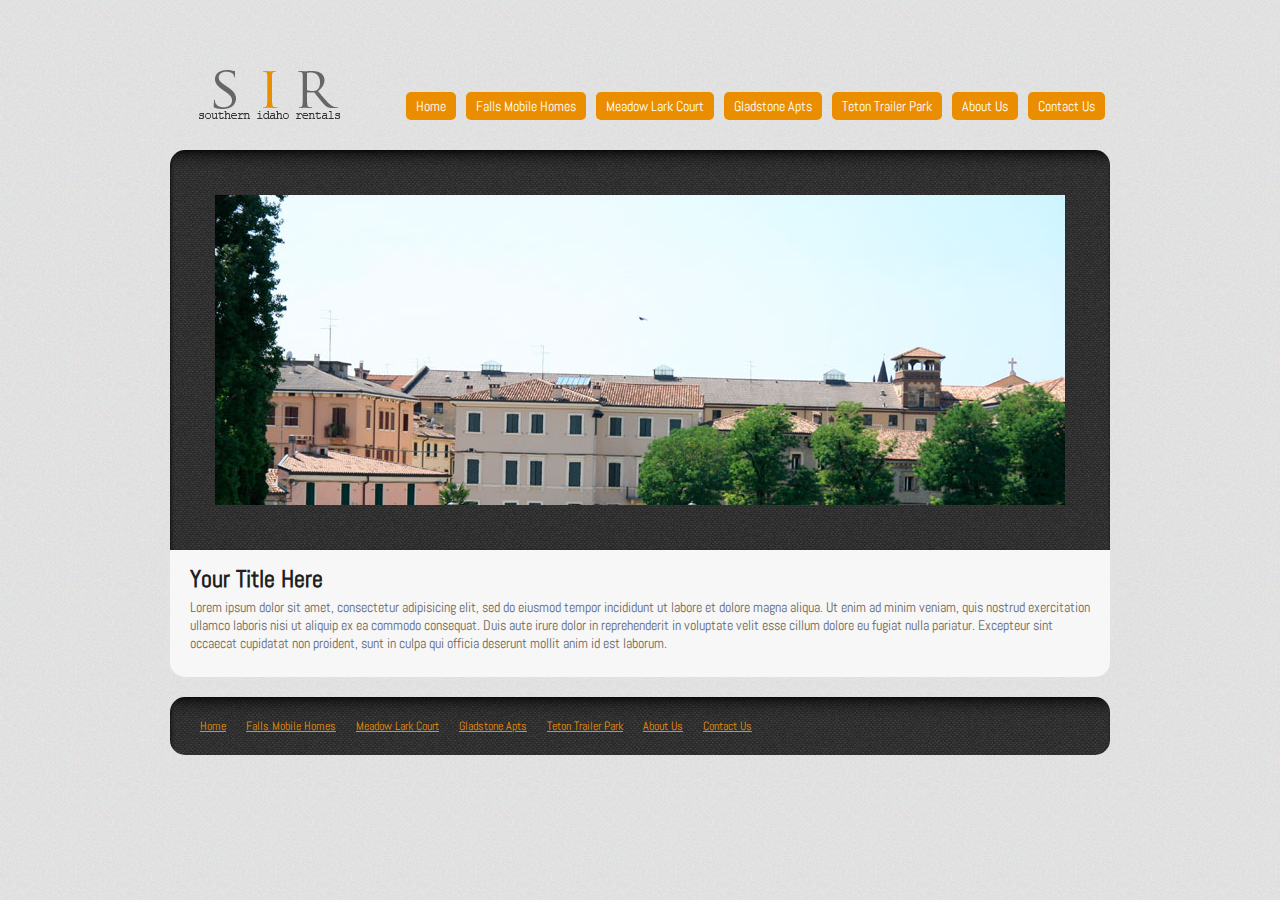
==== index.html @ 1f9b4ac9 "added site files" ====
<!DOCTYPE html>
<html>
<head>
<meta http-equiv="content-type" content="text/html; charset=UTF-8" />
<meta name="description" content=" " />
<meta name="keywords" content=" " />
    
<!-- TITLE -->
<title>Southern Idaho Rentals</title>

<!-- STYLESHEETS -->
<link rel="stylesheet" type="text/css" href="css/styles.css" />
<link rel='stylesheet' type='text/css' href='http://fonts.googleapis.com/css?family=Abel'>

<!-- JAVASCRIPTS -->
<script type="text/javascript" src="js/jquery-1.7.1.min.js"></script>
<script type="text/javascript" src="js/index.js"></script>

<!-- GOOGLE ANALYTICS -->
<script type="text/javascript">
  // <![CDATA[

  // ]]>
</script>
</head>
  
<body> 
  <div class="header">
    <h1 class="logo"><a href="index.html">Southern Idaho Rentals</a></h1>
    <ul>
      <li><a href="index.html">Home</a></li>
      <li><a href="rental01.html">Falls Mobile Homes</a></li>
      <li><a href="rental02.html">Meadow Lark Court</a></li>
      <li><a href="rental03.html">Gladstone Apts</a></li>
      <li><a href="rental04.html">Teton Trailer Park</a></li>
      <li><a href="about.html">About Us</a></li>
      <li><a href="contact.html">Contact Us</a></li>
    </ul>
  </div>

  <div class="content">
    <div class="banner">
      <img src="images/place01.jpg" alt="" />
    </div>
    <div class="home-text">
      <h1>Your Title Here</h1>
      <p>Lorem ipsum dolor sit amet, consectetur adipisicing elit, sed do eiusmod tempor incididunt ut labore et dolore magna aliqua. Ut enim ad minim veniam, quis nostrud exercitation ullamco laboris nisi ut aliquip ex ea commodo consequat. Duis aute irure dolor in reprehenderit in voluptate velit esse cillum dolore eu fugiat nulla pariatur. Excepteur sint occaecat cupidatat non proident, sunt in culpa qui officia deserunt mollit anim id est laborum.</p>
    </div>
  </div>

  <div class="footer">
    <ul>
      <li><a href="index.html">Home</a></li>
      <li><a href="rental01.html">Falls Mobile Homes</a></li>
      <li><a href="rental02.html">Meadow Lark Court</a></li>
      <li><a href="rental03.html">Gladstone Apts</a></li>
      <li><a href="rental04.html">Teton Trailer Park</a></li>
      <li><a href="about.html">About Us</a></li>
      <li><a href="contact.html">Contact Us</a></li>
    </ul>
  </div>

</body>
</html>
---- css/styles.css ----
/* GENERAL */
*                                   {margin:0; padding:0; background:none; outline:none; border:none;}
body                                {margin:0; padding:0; width:100%; font-family:'Abel', arial, sans; font-size:14px; color:#000; line-height:18px; background:url('../images/body.jpg') repeat 0 0;}
a                                   {color:#ea8e00; text-decoration:underline;}
a:hover                             {color:#feb52f; text-decoration:none;}
ul, ol                              {list-style-type:none;}
::selection                         {background-color:#FF0054; color:#000000;}
::moz-selection                     {background-color:#FF0054; color:#000000;}
::webkit-selection                  {background-color:#FF0054; color:#000000;}
.sprite                             {display:block; background:url("../images/sprite.png");}
.clear                              {clear:both;}
.button                             {margin:0; padding:5px 10px; color:#fff; font-size:12px; background:#ea8e00; text-decoration:none; -moz-border-radius:5px; border-radius:5px;}
.button:hover                       {color:#fff; background:#feb52f; text-decoration:none;}

/* HEADER */
.header                             {margin:0 auto; padding:0; width:940px; height:150px; position:relative;}
.header .logo                       {margin:0; padding:0; width:200px; height:50px; display:block; position:absolute; bottom:30px; left:0px;}
.header .logo a                     {margin:0; padding:0; width:200px; height:50px; display:block; text-indent:-9999px; background:url('../images/logo2.png') no-repeat 0 0;}
.header ul                          {margin:0; padding:0; overflow:hidden; position:absolute; bottom:30px; right:0px;}
.header ul li                       {margin:0 5px; padding:0; float:left;}
.header ul li a                     {margin:0; padding:5px 10px; display:block; color:#fff; font-size:14px; background:#ea8e00; text-decoration:none; -moz-border-radius:5px; border-radius:5px;} 
.header ul li a:hover               {background:#feb52f; text-decoration:none;}

/* CONTENT */
.content                            {margin:0 auto; padding:0 30px; width:940px;}
.content .banner                    {margin:0; padding:45px 0; width:940px; height:310px; background:url('../images/banner.jpg') no-repeat;  -moz-border-radius:15px 15px 0 0; border-radius:15px 15px 0 0;}
.content .banner img                {margin:0 auto; padding:0; width:850px; display:block;}
.content .home-text                 {margin:0; padding:20px; background:#f7f7f7; -moz-border-radius:0 0 15px 15px; border-radius:0 0 15px 15px; overflow:hidden;}
.content .home-text h1              {margin:0; padding:0 0 10px; color:#1f1f1f; font-size:24px;}
.content .home-text p               {margin:0; padding:0 0 5px; color:#666; font-size:14px;}
.content .home-text p span          {padding:0; width:80px; display:inline-block; color:#1f1f1f;}
.content .home-text span            {margin:0; padding:0 0 5px; color:#666; font-size:14px;}
.content .home-text iframe          {margin:0; padding:0; float:right;}
.content .home-text .button         {margin:10px 10px 0 0; display:inline-block;}
.content .home-text.top             { -moz-border-radius:15px; border-radius:15px;}

/* FOOTER */
.footer                             {margin:20px auto; padding:20px; width:900px; background:url('../images/banner.jpg') no-repeat; position:relative; -moz-border-radius:15px; border-radius:15px;}
.footer ul                          {margin:0; padding:0; overflow:hidden;}
.footer ul li                       {margin:0 5px; padding:0; float:left;}
.footer ul li a                     {margin:0; padding:0 5px; display:block; color:#ea8e00; font-size:12px; text-decoration:underline;} 
.footer ul li a:hover               {color:#feb52f; text-decoration:none;}
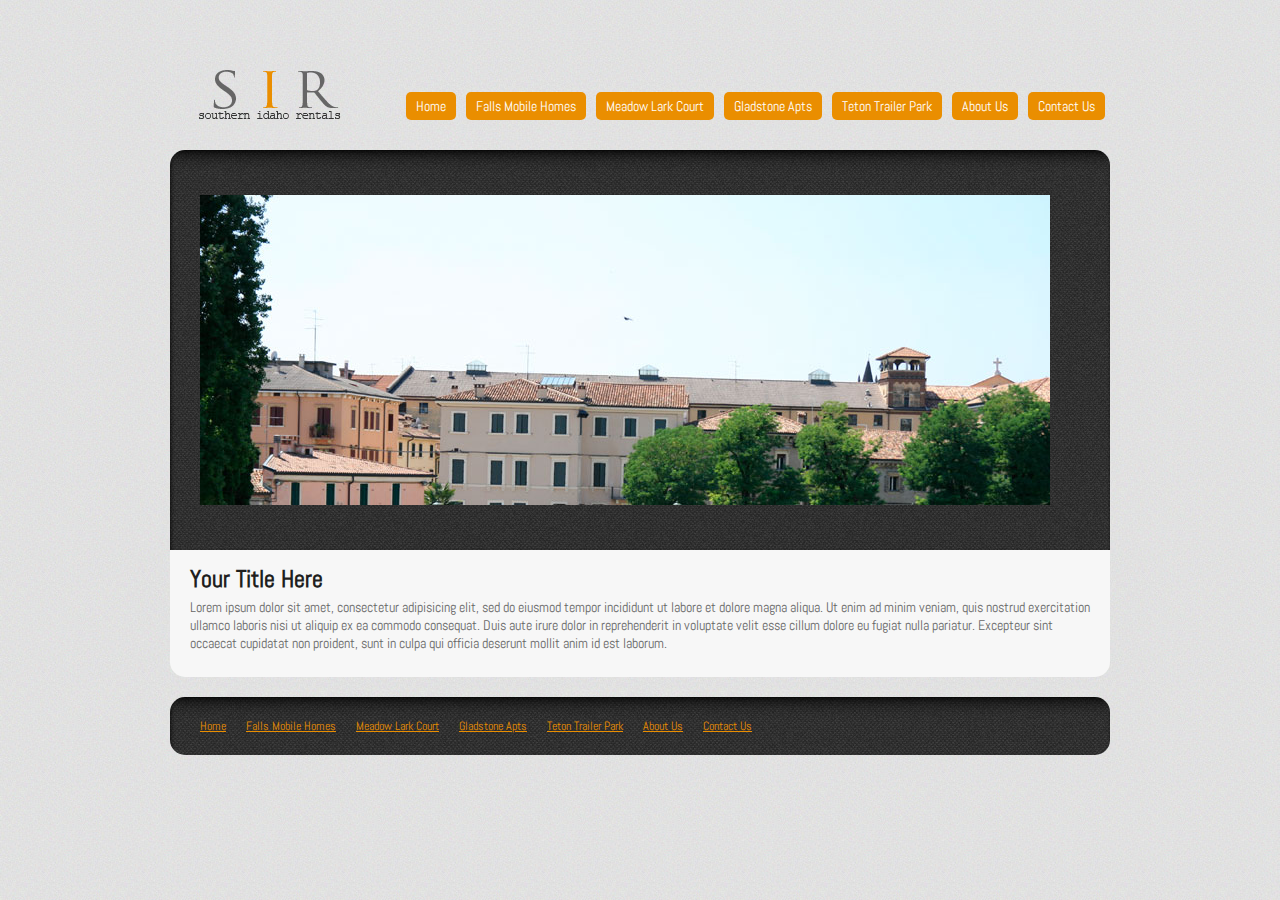
==== commit babefea1: "updated images" ====
--- a/index.html
+++ b/index.html
@@ -39,8 +39,11 @@
   </div>
 
   <div class="content">
-    <div class="banner">
-      <img src="images/place01.jpg" alt="" />
+    <div id="slideshow" class="banner">
+      <img src="images/place01.jpg" alt="" class="active" />
+      <img src="images/place02.jpg" alt="" />
+      <img src="images/place03.jpg" alt="" />
+      <img src="images/place04.jpg" alt="" />
     </div>
     <div class="home-text">
       <h1>Your Title Here</h1>
--- a/css/styles.css
+++ b/css/styles.css
@@ -21,6 +21,12 @@
 .header ul li a                     {margin:0; padding:5px 10px; display:block; color:#fff; font-size:14px; background:#ea8e00; text-decoration:none; -moz-border-radius:5px; border-radius:5px;} 
 .header ul li a:hover               {background:#feb52f; text-decoration:none;}
 
+/* SLIDESHOW */
+#slideshow                          {position:relative;}
+#slideshow img                      {position:absolute; top:45px; left:30px; z-index:8;}
+#slideshow img.active               {z-index:10;}
+#slideshow img.last-active          {z-index:9;}
+
 /* CONTENT */
 .content                            {margin:0 auto; padding:0 30px; width:940px;}
 .content .banner                    {margin:0; padding:45px 0; width:940px; height:310px; background:url('../images/banner.jpg') no-repeat;  -moz-border-radius:15px 15px 0 0; border-radius:15px 15px 0 0;}
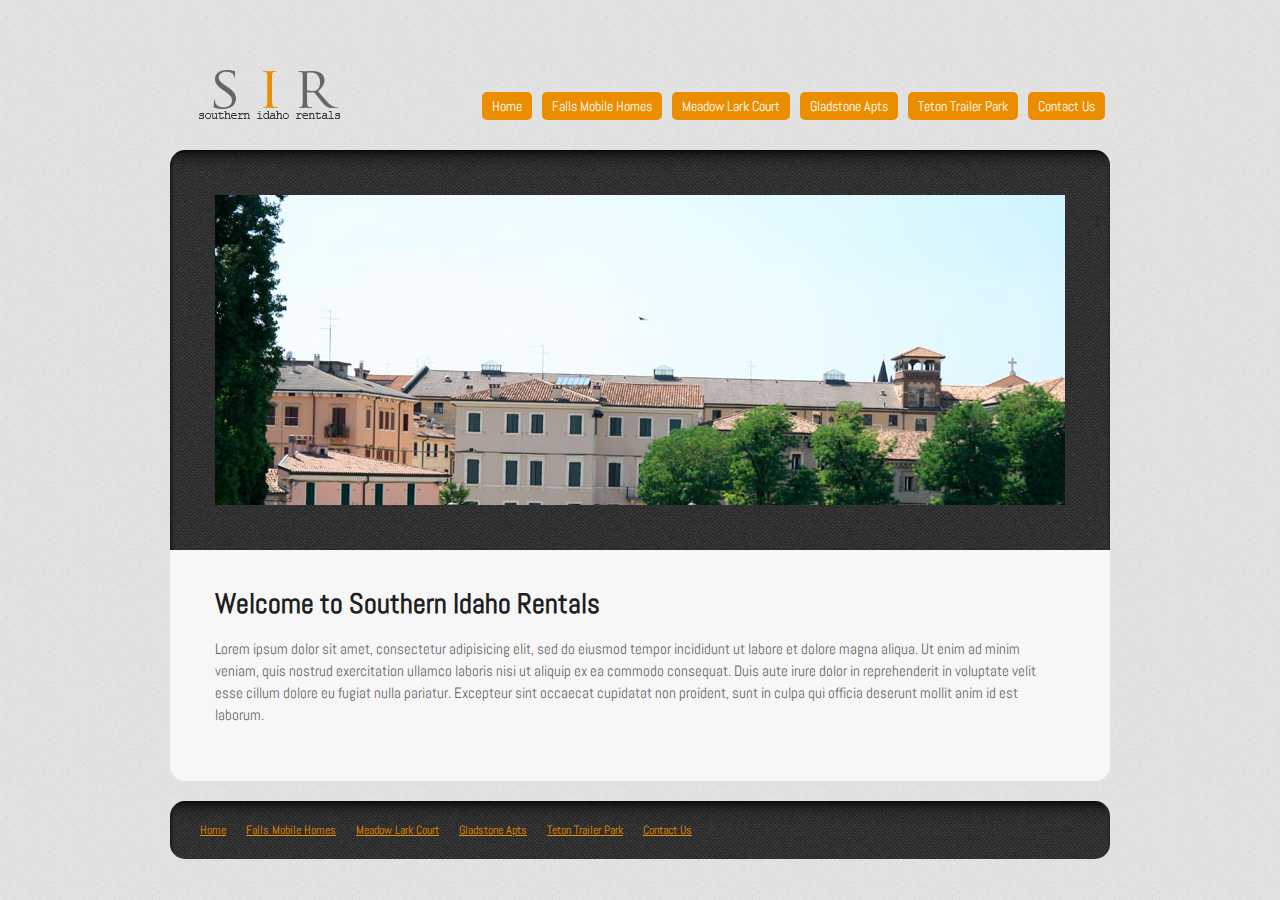
==== commit cb35b72c: "updated site files" ====
--- a/index.html
+++ b/index.html
@@ -33,7 +33,7 @@
       <li><a href="rental02.html">Meadow Lark Court</a></li>
       <li><a href="rental03.html">Gladstone Apts</a></li>
       <li><a href="rental04.html">Teton Trailer Park</a></li>
-      <li><a href="about.html">About Us</a></li>
+      <!-- <li><a href="about.html">About Us</a></li> -->
       <li><a href="contact.html">Contact Us</a></li>
     </ul>
   </div>
@@ -46,7 +46,7 @@
       <img src="images/place04.jpg" alt="" />
     </div>
     <div class="home-text">
-      <h1>Your Title Here</h1>
+      <h1>Welcome to Southern Idaho Rentals</h1>
       <p>Lorem ipsum dolor sit amet, consectetur adipisicing elit, sed do eiusmod tempor incididunt ut labore et dolore magna aliqua. Ut enim ad minim veniam, quis nostrud exercitation ullamco laboris nisi ut aliquip ex ea commodo consequat. Duis aute irure dolor in reprehenderit in voluptate velit esse cillum dolore eu fugiat nulla pariatur. Excepteur sint occaecat cupidatat non proident, sunt in culpa qui officia deserunt mollit anim id est laborum.</p>
     </div>
   </div>
@@ -58,7 +58,7 @@
       <li><a href="rental02.html">Meadow Lark Court</a></li>
       <li><a href="rental03.html">Gladstone Apts</a></li>
       <li><a href="rental04.html">Teton Trailer Park</a></li>
-      <li><a href="about.html">About Us</a></li>
+      <!-- <li><a href="about.html">About Us</a></li> -->
       <li><a href="contact.html">Contact Us</a></li>
     </ul>
   </div>
--- a/css/styles.css
+++ b/css/styles.css
@@ -9,7 +9,7 @@
 ::webkit-selection                  {background-color:#FF0054; color:#000000;}
 .sprite                             {display:block; background:url("../images/sprite.png");}
 .clear                              {clear:both;}
-.button                             {margin:0; padding:5px 10px; color:#fff; font-size:12px; background:#ea8e00; text-decoration:none; -moz-border-radius:5px; border-radius:5px;}
+.button                             {margin:0; padding:5px 10px; color:#fff; font-size:14px; background:#ea8e00; text-decoration:none; -moz-border-radius:5px; border-radius:5px;}
 .button:hover                       {color:#fff; background:#feb52f; text-decoration:none;}
 
 /* HEADER */
@@ -23,7 +23,7 @@
 
 /* SLIDESHOW */
 #slideshow                          {position:relative;}
-#slideshow img                      {position:absolute; top:45px; left:30px; z-index:8;}
+#slideshow img                      {position:absolute; top:45px; left:45px; z-index:8;}
 #slideshow img.active               {z-index:10;}
 #slideshow img.last-active          {z-index:9;}
 
@@ -31,14 +31,25 @@
 .content                            {margin:0 auto; padding:0 30px; width:940px;}
 .content .banner                    {margin:0; padding:45px 0; width:940px; height:310px; background:url('../images/banner.jpg') no-repeat;  -moz-border-radius:15px 15px 0 0; border-radius:15px 15px 0 0;}
 .content .banner img                {margin:0 auto; padding:0; width:850px; display:block;}
-.content .home-text                 {margin:0; padding:20px; background:#f7f7f7; -moz-border-radius:0 0 15px 15px; border-radius:0 0 15px 15px; overflow:hidden;}
-.content .home-text h1              {margin:0; padding:0 0 10px; color:#1f1f1f; font-size:24px;}
-.content .home-text p               {margin:0; padding:0 0 5px; color:#666; font-size:14px;}
-.content .home-text p span          {padding:0; width:80px; display:inline-block; color:#1f1f1f;}
+.content .home-text                 {margin:0; padding:45px; background:#f7f7f7; -moz-border-radius:0 0 15px 15px; border-radius:0 0 15px 15px; overflow:hidden;}
+.content .home-text h1              {margin:0; padding:0 0 15px; color:#1f1f1f; font-size:28px;}
+.content .home-text h2              {margin:0; padding:0 0 15px; color:#1f1f1f; font-size:25px; font-weight:normal;}
+.content .home-text h3              {margin:0; padding:0; color:#1f1f1f; font-size:20px; font-weight:normal;}
+.content .home-text p               {margin:0; padding:10px 0; color:#666; font-size:15px; line-height:22px;}
+.content .home-text p.bold          {padding:0 0 5px; color:#333; font-size:16px; line-height:18px;}
+.content .home-text p.small         {padding:10px 0 5px;font-size:14px; line-height:18px;}
+.content .home-text ul              {margin:0; padding:0 0 30px;}
+.content .home-text ul li           {margin:0; padding:0 0 5px; font-size:14px; color:#1f1f1f;}
+.content .home-text ul li span      {padding:0; width:80px; display:inline-block; color:#1f1f1f;}
+.content .home-text ul li span.large{width:130px;}
 .content .home-text span            {margin:0; padding:0 0 5px; color:#666; font-size:14px;}
-.content .home-text iframe          {margin:0; padding:0; float:right;}
-.content .home-text .button         {margin:10px 10px 0 0; display:inline-block;}
-.content .home-text.top             { -moz-border-radius:15px; border-radius:15px;}
+.content .home-text iframe          {margin:0 0 0 10px; padding:0; float:right;}
+.content .home-text img             {margin:0 0 0 10px; padding:0; float:right;}
+.content .home-text .button         {margin:10px 10px 30px 0; display:inline-block;}
+.content .home-text.top             {-moz-border-radius:15px; border-radius:15px;}
+.content .home-text .addy           {margin:0; padding:0 0 30px; width:415px; overflow:hidden;}
+.content .home-text .addy .left     {margin:0; padding:0; width:48%; float:left;}
+.content .home-text .addy .right    {margin:0; padding:0; width:48%; float:right;}
 
 /* FOOTER */
 .footer                             {margin:20px auto; padding:20px; width:900px; background:url('../images/banner.jpg') no-repeat; position:relative; -moz-border-radius:15px; border-radius:15px;}
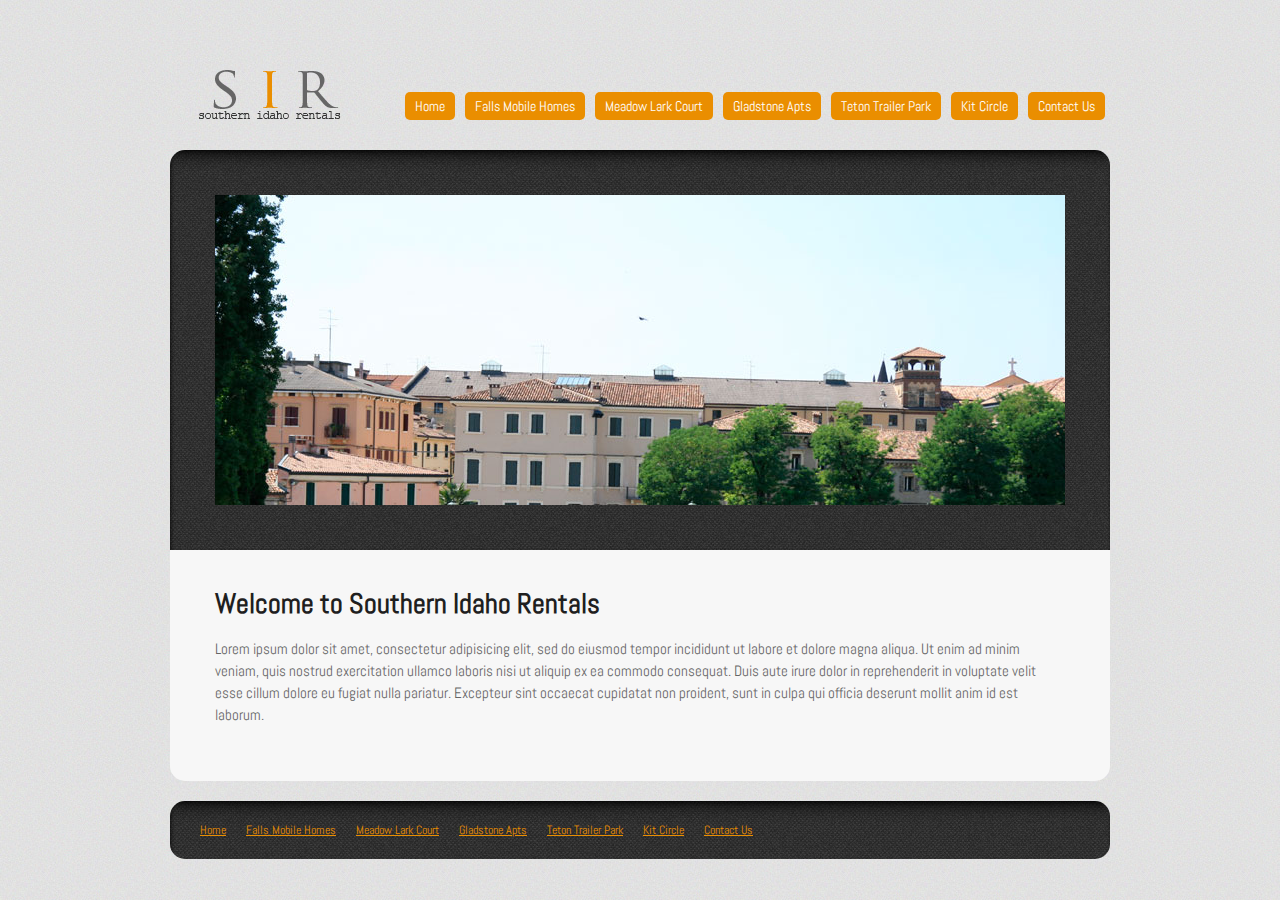
==== commit c7d4cbb2: "updated site files" ====
--- a/index.html
+++ b/index.html
@@ -33,6 +33,7 @@
       <li><a href="rental02.html">Meadow Lark Court</a></li>
       <li><a href="rental03.html">Gladstone Apts</a></li>
       <li><a href="rental04.html">Teton Trailer Park</a></li>
+      <li><a href="rental05.html">Kit Circle</a></li>
       <!-- <li><a href="about.html">About Us</a></li> -->
       <li><a href="contact.html">Contact Us</a></li>
     </ul>
@@ -58,6 +59,7 @@
       <li><a href="rental02.html">Meadow Lark Court</a></li>
       <li><a href="rental03.html">Gladstone Apts</a></li>
       <li><a href="rental04.html">Teton Trailer Park</a></li>
+      <li><a href="rental05.html">Kit Circle</a></li>
       <!-- <li><a href="about.html">About Us</a></li> -->
       <li><a href="contact.html">Contact Us</a></li>
     </ul>
--- a/css/styles.css
+++ b/css/styles.css
@@ -34,7 +34,7 @@
 .content .home-text                 {margin:0; padding:45px; background:#f7f7f7; -moz-border-radius:0 0 15px 15px; border-radius:0 0 15px 15px; overflow:hidden;}
 .content .home-text h1              {margin:0; padding:0 0 15px; color:#1f1f1f; font-size:28px;}
 .content .home-text h2              {margin:0; padding:0 0 15px; color:#1f1f1f; font-size:25px; font-weight:normal;}
-.content .home-text h3              {margin:0; padding:0; color:#1f1f1f; font-size:20px; font-weight:normal;}
+.content .home-text h3              {margin:0; padding:0; color:#1f1f1f; font-size:18px; font-weight:normal;}
 .content .home-text p               {margin:0; padding:10px 0; color:#666; font-size:15px; line-height:22px;}
 .content .home-text p.bold          {padding:0 0 5px; color:#333; font-size:16px; line-height:18px;}
 .content .home-text p.small         {padding:10px 0 5px;font-size:14px; line-height:18px;}
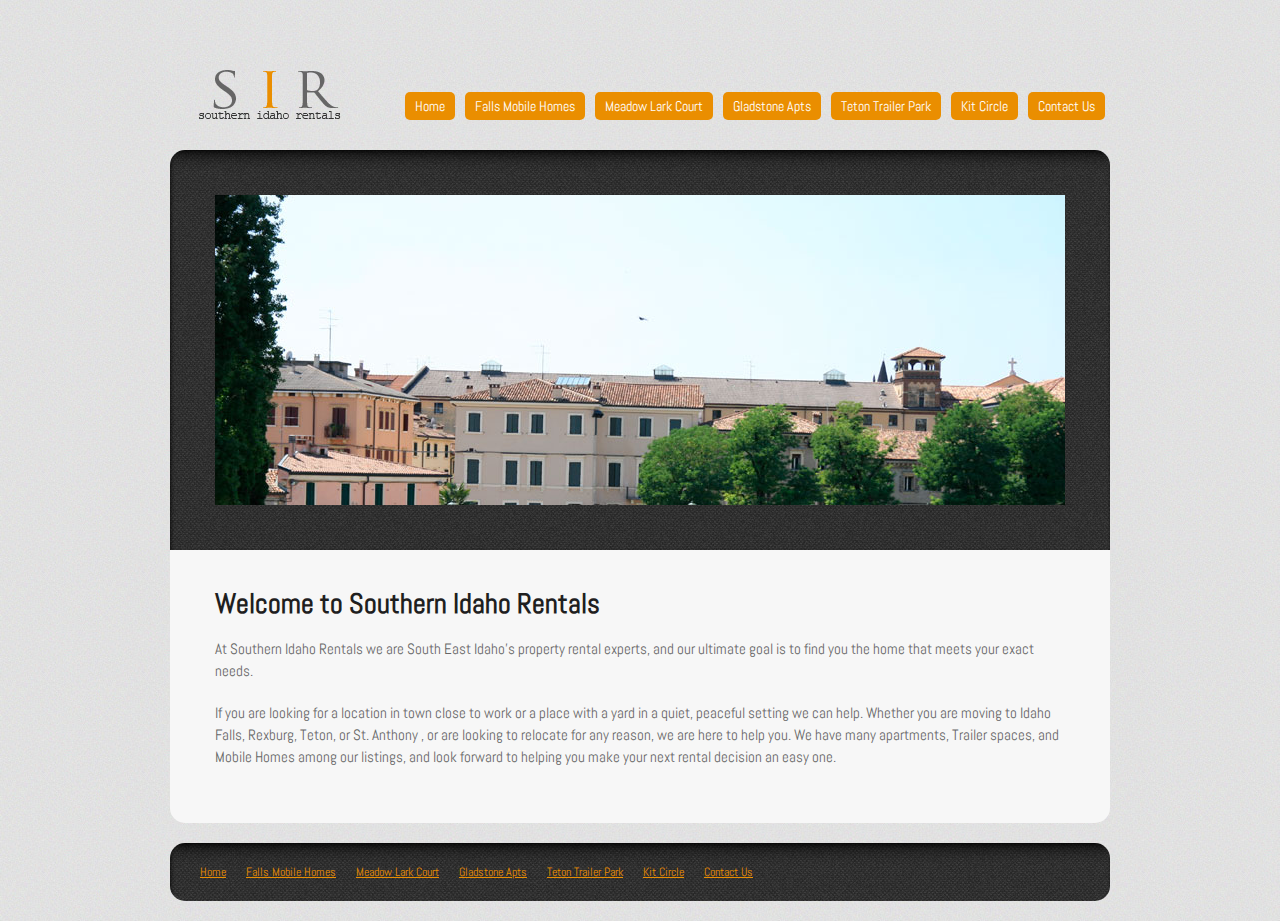
==== commit 3e5887db: "updated files" ====
--- a/index.html
+++ b/index.html
@@ -48,7 +48,8 @@
     </div>
     <div class="home-text">
       <h1>Welcome to Southern Idaho Rentals</h1>
-      <p>Lorem ipsum dolor sit amet, consectetur adipisicing elit, sed do eiusmod tempor incididunt ut labore et dolore magna aliqua. Ut enim ad minim veniam, quis nostrud exercitation ullamco laboris nisi ut aliquip ex ea commodo consequat. Duis aute irure dolor in reprehenderit in voluptate velit esse cillum dolore eu fugiat nulla pariatur. Excepteur sint occaecat cupidatat non proident, sunt in culpa qui officia deserunt mollit anim id est laborum.</p>
+      <p>At Southern Idaho Rentals we are South East Idaho's property rental experts, and our ultimate goal is to find you the home that meets your exact needs.</p>
+      <p>If you are looking for a location in town close to work or a place with a yard in a quiet, peaceful setting we can help. Whether you are moving to Idaho Falls, Rexburg, Teton, or St. Anthony , or are looking to relocate for any reason, we are here to help you. We have many apartments, Trailer spaces, and Mobile Homes among our listings, and look forward to helping you make your next rental decision an easy one.</p>
     </div>
   </div>
 
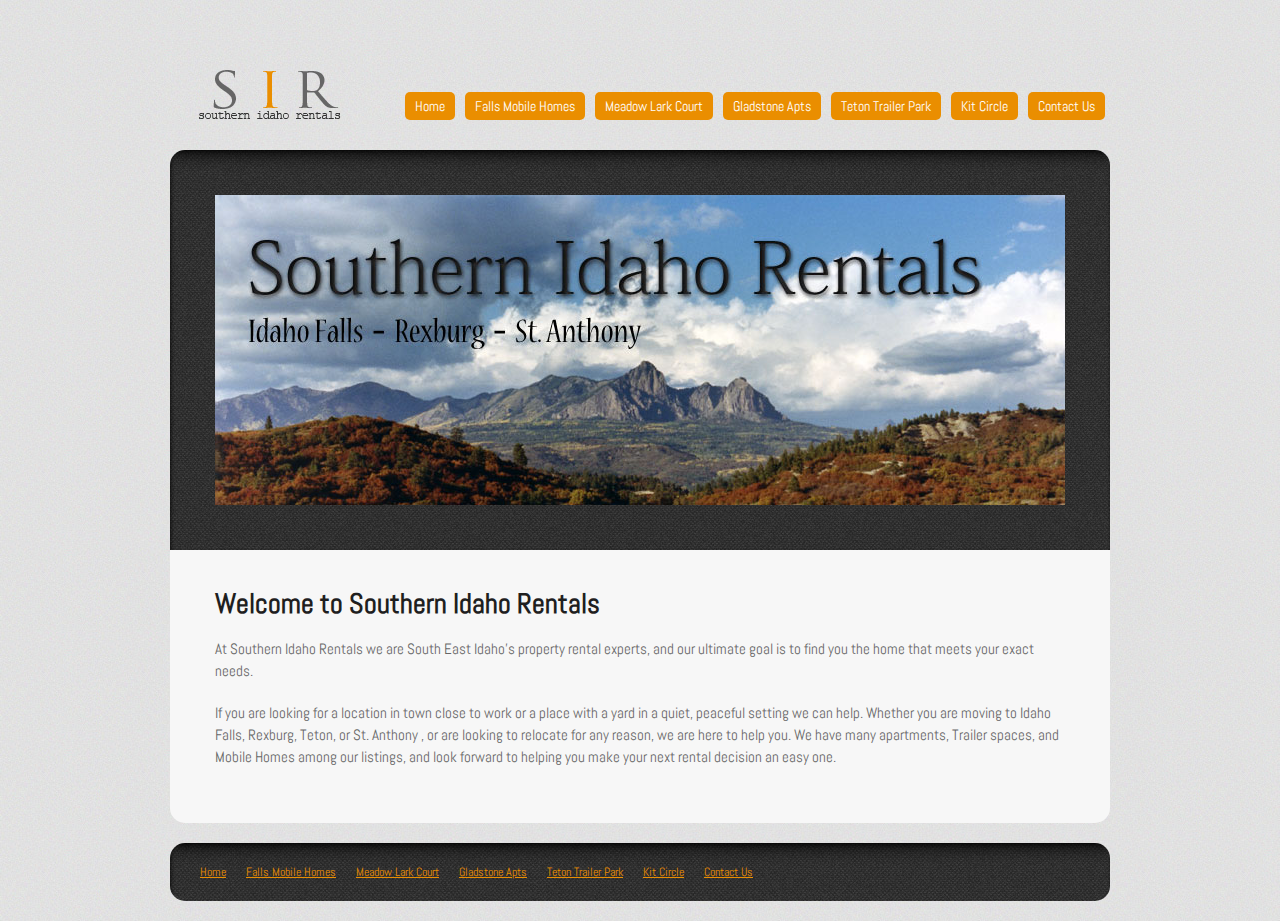
==== commit 6bde1d1f: "updated images" ====
--- a/index.html
+++ b/index.html
@@ -41,10 +41,12 @@
 
   <div class="content">
     <div id="slideshow" class="banner">
-      <img src="images/place01.jpg" alt="" class="active" />
+      <img src="images/place06.jpg" alt="" class="active" />
+      <img src="images/place01.jpg" alt="" />
       <img src="images/place02.jpg" alt="" />
       <img src="images/place03.jpg" alt="" />
       <img src="images/place04.jpg" alt="" />
+      <img src="images/place05.jpg" alt="" />
     </div>
     <div class="home-text">
       <h1>Welcome to Southern Idaho Rentals</h1>
--- a/css/styles.css
+++ b/css/styles.css
@@ -33,6 +33,7 @@
 .content .banner img                {margin:0 auto; padding:0; width:850px; display:block;}
 .content .home-text                 {margin:0; padding:45px; background:#f7f7f7; -moz-border-radius:0 0 15px 15px; border-radius:0 0 15px 15px; overflow:hidden;}
 .content .home-text h1              {margin:0; padding:0 0 15px; color:#1f1f1f; font-size:28px;}
+.content .home-text h1 span         {margin:0; padding:0; color:#ae0303; font-size:14px; font-weight:normal; text-transform:uppercase; position:relative; top:-3px;}
 .content .home-text h2              {margin:0; padding:0 0 15px; color:#1f1f1f; font-size:25px; font-weight:normal;}
 .content .home-text h3              {margin:0; padding:0; color:#1f1f1f; font-size:18px; font-weight:normal;}
 .content .home-text p               {margin:0; padding:10px 0; color:#666; font-size:15px; line-height:22px;}
